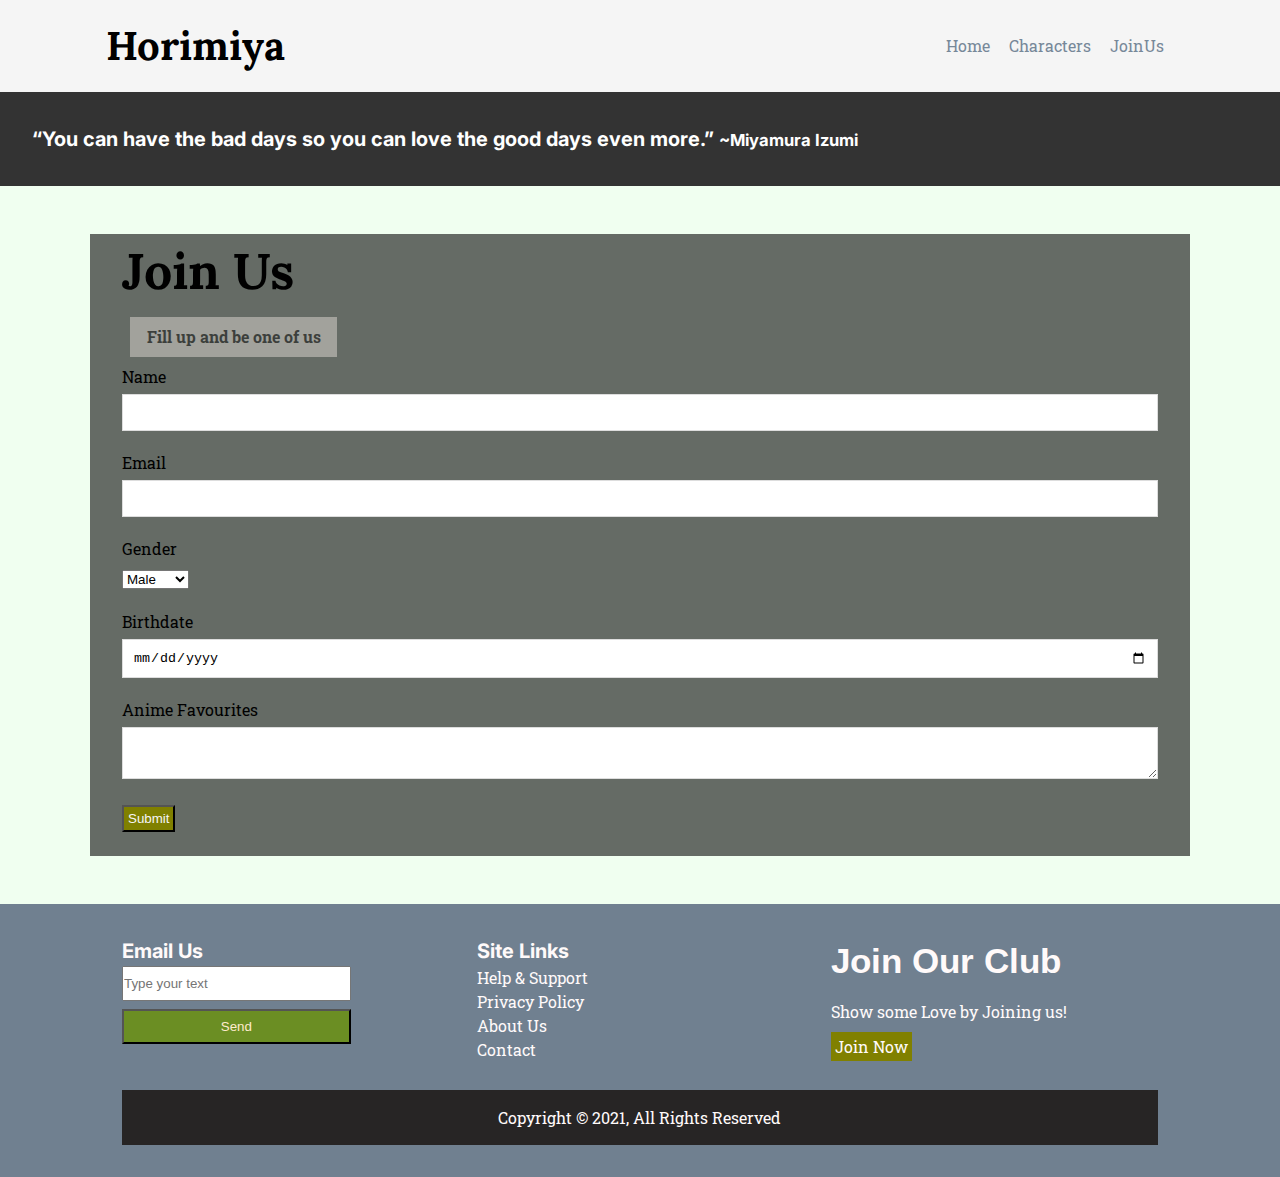
==== join_us.html @ 51903828 "first commit" ====
<!DOCTYPE html>
<html lang="en">
<head>
    <meta charset="UTF-8">
    <meta http-equiv="X-UA-Compatible" content="IE=edge">
    <meta name="viewport" content="width=device-width, initial-scale=1.0">
    <link rel="preconnect" href="https://fonts.gstatic.com">
    <link rel="stylesheet" href="https://use.fontawesome.com/releases/v5.15.3/css/all.css" integrity="sha384-SZXxX4whJ79/gErwcOYf+zWLeJdY/qpuqC4cAa9rOGUstPomtqpuNWT9wdPEn2fk" crossorigin="anonymous">
    <link href="https://fonts.googleapis.com/css2?family=Arimo&family=Bitter:ital@1&family=Inter&family=Lora:ital,wght@1,500&family=Roboto+Slab:wght@300&display=swap" rel="stylesheet">
    <link rel="stylesheet" href="css/style.css">
    <link rel="stylesheet" media="screen and (max-width: 768px)" href="css/mobile.css">
    <title>Welcome! Presenting You HORIMIYA</title>
</head>
<body>
    <nav id="main-nav">
        <div class="container">
            <h1 class="heading">Horimiya</h1>
            <div class="social">
                <a href="http://facebook.com" target="_blank"><i class="fab fa-facebook fa-2x"></i></a>
                <a href="http://twitter.com" target="_blank"><i class="fab fa-twitter fa-2x"></i></a>
                <a href="http://instagram.com" target="_blank"><i class="fab fa-instagram fa-2x"></i></a>
                <a href="http://youtube.com" target="_blank"><i class="fab fa-youtube fa-2x"></i></a>
            </div>
            <ul>
                <li><a href="index.html">Home</a></li>
                <li><a href="characters.html">Characters</a></li>
                <li><a href="join_us.html">JoinUs</a></li>

            </ul>
        </div>
    </nav>
    <header id="showcase">
        <div id="container">
            <h3>“You can have the bad days so you can love the good days even more.” <small class="name">~Miyamura Izumi</small></h3>
        </div>
    </header>
    <section id="join-form" class="py-3">
        <div class="container">
            
                <h1 class="join">Join Us</h1>
                <p class="para">Fill up and be one of us</p>
                <form>
                    <div class="form-group">
                        <label for="name">Name</label>
                        <input type="text" name="name" id="name">
                    </div>
                    <div class="form-group">
                        <label for="email">Email</label>
                        <input type="email" name="email" id="email">
                    </div>
                    <div class="form-group">
                        <label for="sex">Gender</label>
                        <select name="sex" id="sex">
                            <option value="male">Male</option>
                            <option value="female">Female</option>
                            <option value="other">Other</option>
                        </select>
                    </div>
                    <div class="form-group">
                        <label for="birthdate">Birthdate</label>
                        <input type="date" name="birthdate" id="birthdate">
                    </div>
                    <div class="form-group">
                        <label for="message">Anime Favourites</label>
                        <textarea name="message" id="message"></textarea>
                    </div>
                    <button type="submit" class="btn-2">Submit</button>
                </form>
        </div>
    </section>
    <footer id="main-footer" class="py-2">
        <div class="container footer-container">
            
            <div>
                <h3>Email Us</h3>
                <form>
                    <input type="message" placeholder="Type your text">
                    <input type="submit" value="Send" class="btn-1">
                </form>
            </div>
            <div>
                <h3>Site Links</h3>
                <ul class="list">
                    <li><a href="#">Help & Support</a></li>
                    <li><a href="#">Privacy Policy</a></li>
                    <li><a href="#">About Us</a></li>
                    <li><a href="#">Contact</a></li>
                </ul>
            </div>
            <div>
                <h2>Join Our Club</h2>
                <p>Show some Love by Joining us!</p>
                <a href="join_us.html" class="btn-2">Join Now</a>
            </div>
            <div>
                <p>Copyright &copy; 2021, All Rights Reserved</p>
            </div>
        </div>
    </footer>
</body>
</html>
---- css/style.css ----
:root{
    --primary-color: olive; 
    --secondary-color: olivedrab;
    --light-color: chocolate;
    --dark-color: greenyellow;
}
*{
    margin: 0;
    padding: 0;
    box-sizing: border-box;
}
body{
    font-family: 'Roboto Slab', sans-serif;
    line-height: 1.5;
    background-color: honeydew;
}
a{
    color: lightslategray;
    text-decoration: none;
}
ul{
    list-style: none;
}
p{
    margin: 0.7rem 0; 
}
img{
    width: 100%;
}
h1{
    font-family: 'Lora', sans-serif;
    font-size: 40px;
}
h2{
    font-family: 'Arimo', sans-serif;
    font-size: 35px;
}
h3{
    font-family: 'Inter', sans-serif;
    font-size: 20px;
}
h4{
    font-family: 'Bitter', sans-serif;
    font-size: 25px;
    padding-bottom: 0.5rem;
}
/* utility classes */
.container{
    max-width: 1100px;
    margin: auto;
    padding: 0 2rem;
    overflow: hidden;
}
.btn-1{
    background-color: var(--secondary-color);
    padding: 0.5rem 0.5rem;
    color: blanchedalmond;
    
}
.btn-1:hover{
    background-color: var(--light-color);
}
.btn-2:hover{
    background-color: var(--light-color);
}
.btn-2{
    background-color: var(--primary-color);
    margin-bottom: 1.5rem;
    padding: 0.25rem 0.25rem;
    color: whitesmoke;

}
.card-1{
    background-color: white;
    padding: 0.5rem;
}
.card-2{
    background-color:rgb(212, 202, 202);
    padding: 0.5rem;
}
.py-1{
    padding: 1rem 0;
}
.py-2{
    padding: 2rem 0;
}
.py-3{
    padding: 3rem 0;
}

/* navigation */
#main-nav{
    background-color: whitesmoke;
    position: sticky;
    top: 0;
    z-index: 2;
}
#main-nav .container{
    display: grid;
    grid-template-columns: 6fr 3fr 2fr;
    padding: 1rem;
    align-items: center;
}
#main-nav ul{
    display: flex;
}
#main-nav ul li a{
    padding: 0.60rem;
}
#main-nav ul li a.current{
    background-color: var(--primary-color);
    color: wheat;
    border-radius: 25px;
}
#main-nav ul li a:hover{
    background-color: var(--secondary-color);
    color: white;
    border-radius: 25px;
}
#main-nav .social i{
    padding: 0.20rem;
}
/* showcase */
#showcase{
    color: #fff;
    background-color: #333;
    padding: 2rem;
    position: sticky;
    top: 0;
    z-index: 2;
}
.covere{
    background: url('../img/cover.jpg') no-repeat center top/cover;
    
    color: black;
    font-weight: bolder;
}
.covere .cover-1{
    display: grid;
    grid-template-columns: repeat(2, 1fr);
    justify-content: center;
    align-items: center;
    height: 50vh;
}

#content .content-1{
    display: grid;
    grid-template-columns: repeat(3, 1fr);
    grid-gap: 1rem;
}
#content .content-1 img{
    padding: 0 0.75rem
}
/* footer */
#main-footer{
    background-color: slategrey;
    color: snow;
}
#main-footer a{
    color: snow;
}
#main-footer .footer-container{
    display: grid;
    grid-template-columns: repeat(3, 1fr);
    grid-gap: 1.75rem;
}
#main-footer .footer-container > *:last-child{
    background-color: rgb(39, 37, 37);
    grid-column: 1 / span 3;
    padding: 0.25rem;
    text-align: center;
}
#main-footer .footer-container input[type=message]{
    padding: 0.5rem 0;
    width: 70%;
    margin-bottom: 0.5rem;
}
#main-footer .footer-container input[type=submit]{
    padding: 0.5rem 0;
    width: 70%;
}
/* readmore */
#contentt .sec-container{
    background-color:darkgray;
}
#contentt .sec-container{
    font-weight: bold;
    padding: 0 0.5rem;
}
/* join us */
#join-form .form-group{
    margin-bottom: 20px;
    
    
    
}
#join-form label{
    display: block;
    margin-bottom: 5px;
   
   
}
#join-form input, #join-form textarea{
    width: 100%;
    padding: 10px;
    border: 1px #ddd solid;
}
#join-form input:focus, #join-form textarea:focus{
    outline: none;
    border-color: burlywood;
}
#join-form .join{
    font-size: 50px;
    color: black;
}
#join-form .container{
   
    background-color: rgba(8, 8, 8, 0.6);
    
}
#join-form p{
    font-weight: bold;
    background-color: seashell;
    width: 20%;
    text-align: center;
    margin: 0.5rem;
    padding: 0.5rem;
    opacity: 0.4;
    z-index: 1;
}
---- css/mobile.css ----
#main-nav .social{
    display: none;
}
#main-nav .container{
    grid-template-columns: 1fr;
    grid-gap: 1.2rem;
}
#main-nav ul li a{
    padding: 0.50rem;
}
#content .content-1{
    grid-template-columns: repeat(2, 1fr);
}
@media(max-width: 600px){
    /* stack grid items */
    #content .content-1{
        grid-template-columns: repeat(1, 1fr);
    }
    #main-footer .footer-container{
        grid-template-columns: 1fr;
    }
    #main-footer .footer-container > *:last-child{
        grid-column: 1;
    }
    #main-footer .footer-container > *:first-child,
    #main-footer .footer-container > *:nth-child(2){
        border-bottom: rgb(53, 50, 50) dotted 1px;
        padding-bottom: 1rem;
    }
    .covere .cover-1{
        grid-template-columns: repeat(1, 1fr);
    }
    #contentt .sec-container{
        padding:0.5rem 0.5rem;
    }    
}
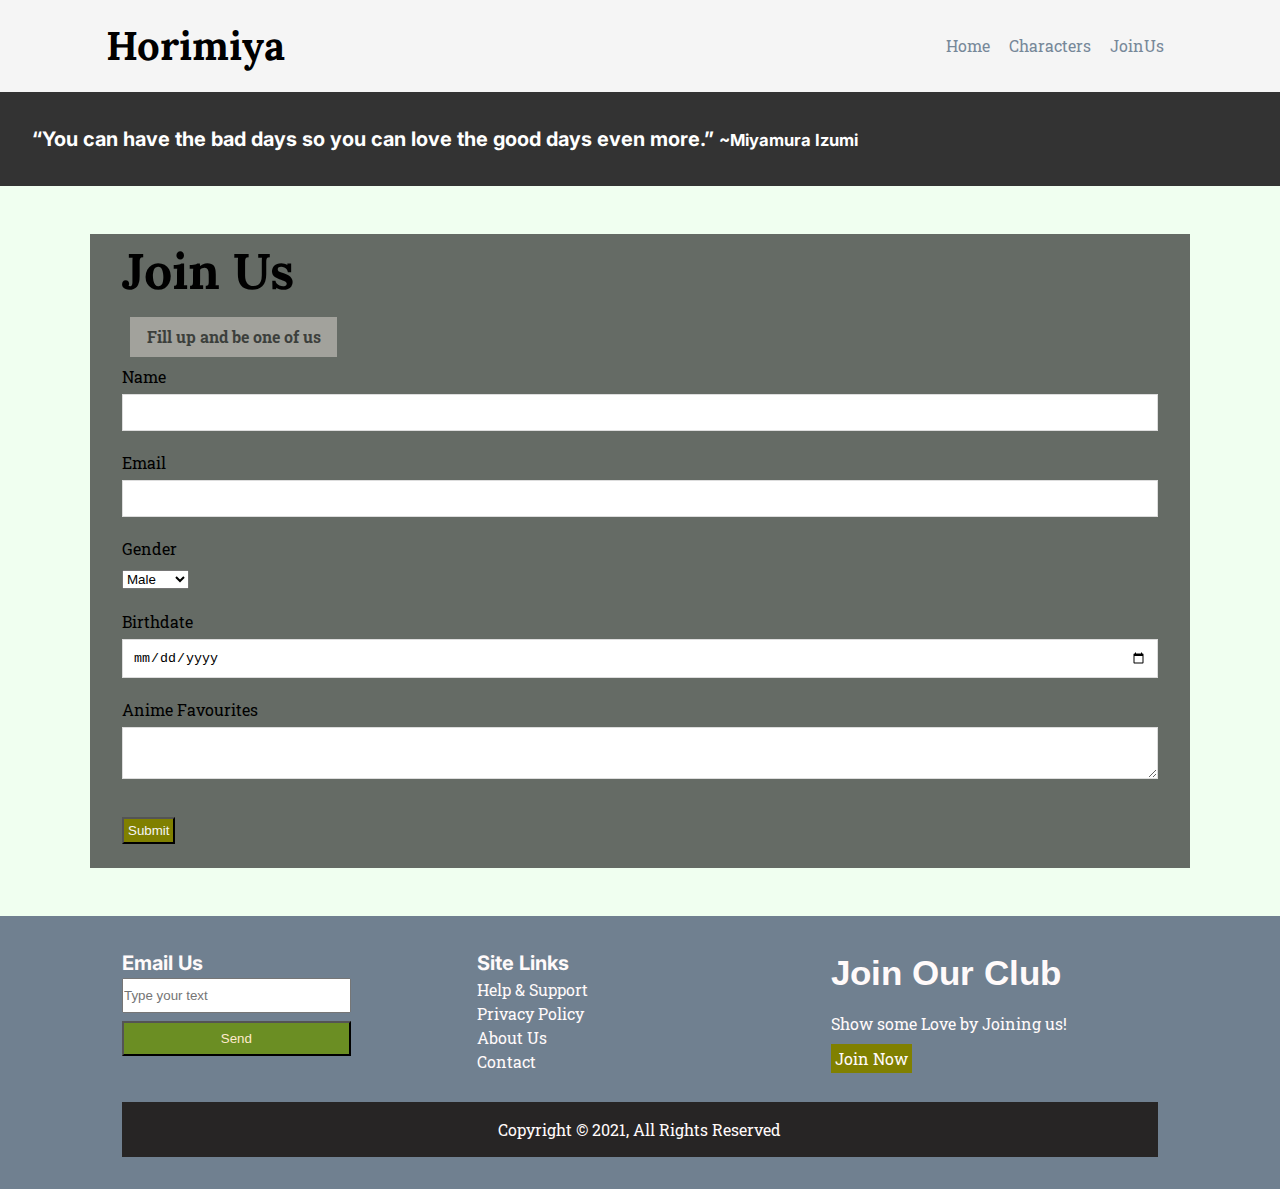
==== commit c9d1fb13: "second commit" ====
--- a/join_us.html
+++ b/join_us.html
@@ -1,101 +1,124 @@
 <!DOCTYPE html>
 <html lang="en">
-<head>
-    <meta charset="UTF-8">
-    <meta http-equiv="X-UA-Compatible" content="IE=edge">
-    <meta name="viewport" content="width=device-width, initial-scale=1.0">
-    <link rel="preconnect" href="https://fonts.gstatic.com">
-    <link rel="stylesheet" href="https://use.fontawesome.com/releases/v5.15.3/css/all.css" integrity="sha384-SZXxX4whJ79/gErwcOYf+zWLeJdY/qpuqC4cAa9rOGUstPomtqpuNWT9wdPEn2fk" crossorigin="anonymous">
-    <link href="https://fonts.googleapis.com/css2?family=Arimo&family=Bitter:ital@1&family=Inter&family=Lora:ital,wght@1,500&family=Roboto+Slab:wght@300&display=swap" rel="stylesheet">
-    <link rel="stylesheet" href="css/style.css">
-    <link rel="stylesheet" media="screen and (max-width: 768px)" href="css/mobile.css">
+  <head>
+    <meta charset="UTF-8" />
+    <meta http-equiv="X-UA-Compatible" content="IE=edge" />
+    <meta name="viewport" content="width=device-width, initial-scale=1.0" />
+    <link rel="preconnect" href="https://fonts.gstatic.com" />
+    <link
+      rel="stylesheet"
+      href="https://use.fontawesome.com/releases/v5.15.3/css/all.css"
+      integrity="sha384-SZXxX4whJ79/gErwcOYf+zWLeJdY/qpuqC4cAa9rOGUstPomtqpuNWT9wdPEn2fk"
+      crossorigin="anonymous"
+    />
+    <link
+      href="https://fonts.googleapis.com/css2?family=Arimo&family=Bitter:ital@1&family=Inter&family=Lora:ital,wght@1,500&family=Roboto+Slab:wght@300&display=swap"
+      rel="stylesheet"
+    />
+    <link rel="stylesheet" href="css/style.css" />
+    <link
+      rel="stylesheet"
+      media="screen and (max-width: 768px)"
+      href="css/mobile.css"
+    />
     <title>Welcome! Presenting You HORIMIYA</title>
-</head>
-<body>
+  </head>
+  <body>
     <nav id="main-nav">
-        <div class="container">
-            <h1 class="heading">Horimiya</h1>
-            <div class="social">
-                <a href="http://facebook.com" target="_blank"><i class="fab fa-facebook fa-2x"></i></a>
-                <a href="http://twitter.com" target="_blank"><i class="fab fa-twitter fa-2x"></i></a>
-                <a href="http://instagram.com" target="_blank"><i class="fab fa-instagram fa-2x"></i></a>
-                <a href="http://youtube.com" target="_blank"><i class="fab fa-youtube fa-2x"></i></a>
-            </div>
-            <ul>
-                <li><a href="index.html">Home</a></li>
-                <li><a href="characters.html">Characters</a></li>
-                <li><a href="join_us.html">JoinUs</a></li>
-
-            </ul>
+      <div class="container">
+        <h1 class="heading">Horimiya</h1>
+        <div class="social">
+          <a href="http://facebook.com" target="_blank"
+            ><i class="fab fa-facebook fa-2x"></i
+          ></a>
+          <a href="http://twitter.com" target="_blank"
+            ><i class="fab fa-twitter fa-2x"></i
+          ></a>
+          <a href="http://instagram.com" target="_blank"
+            ><i class="fab fa-instagram fa-2x"></i
+          ></a>
+          <a href="http://youtube.com" target="_blank"
+            ><i class="fab fa-youtube fa-2x"></i
+          ></a>
         </div>
+        <ul>
+          <li><a href="index.html">Home</a></li>
+          <li><a href="characters.html">Characters</a></li>
+          <li><a href="join_us.html">JoinUs</a></li>
+        </ul>
+      </div>
     </nav>
     <header id="showcase">
-        <div id="container">
-            <h3>“You can have the bad days so you can love the good days even more.” <small class="name">~Miyamura Izumi</small></h3>
-        </div>
+      <div id="container">
+        <h3>
+          “You can have the bad days so you can love the good days even more.”
+          <small class="name">~Miyamura Izumi</small>
+        </h3>
+      </div>
     </header>
     <section id="join-form" class="py-3">
-        <div class="container">
-            
-                <h1 class="join">Join Us</h1>
-                <p class="para">Fill up and be one of us</p>
-                <form>
-                    <div class="form-group">
-                        <label for="name">Name</label>
-                        <input type="text" name="name" id="name">
-                    </div>
-                    <div class="form-group">
-                        <label for="email">Email</label>
-                        <input type="email" name="email" id="email">
-                    </div>
-                    <div class="form-group">
-                        <label for="sex">Gender</label>
-                        <select name="sex" id="sex">
-                            <option value="male">Male</option>
-                            <option value="female">Female</option>
-                            <option value="other">Other</option>
-                        </select>
-                    </div>
-                    <div class="form-group">
-                        <label for="birthdate">Birthdate</label>
-                        <input type="date" name="birthdate" id="birthdate">
-                    </div>
-                    <div class="form-group">
-                        <label for="message">Anime Favourites</label>
-                        <textarea name="message" id="message"></textarea>
-                    </div>
-                    <button type="submit" class="btn-2">Submit</button>
-                </form>
-        </div>
+      <div class="container">
+        <h1 class="join">Join Us</h1>
+        <p class="para">Fill up and be one of us</p>
+        <form method="POST" data-netlify="true" data-netlify-recaptcha="true">
+          <div class="form-group">
+            <label for="name">Name</label>
+            <input type="text" name="name" id="name" />
+          </div>
+          <div class="form-group">
+            <label for="email">Email</label>
+            <input type="email" name="email" id="email" />
+          </div>
+          <div class="form-group">
+            <label for="sex">Gender</label>
+            <select name="sex" id="sex">
+              <option value="male">Male</option>
+              <option value="female">Female</option>
+              <option value="other">Other</option>
+            </select>
+          </div>
+          <div class="form-group">
+            <label for="birthdate">Birthdate</label>
+            <input type="date" name="birthdate" id="birthdate" />
+          </div>
+          <div class="form-group">
+            <label for="message">Anime Favourites</label>
+            <textarea name="message" id="message"></textarea>
+          </div>
+          <div style="margin: 2rem">
+            <div data-netlify-recaptcha="true"></div>
+          </div>
+          <button type="submit" class="btn-2">Submit</button>
+        </form>
+      </div>
     </section>
     <footer id="main-footer" class="py-2">
-        <div class="container footer-container">
-            
-            <div>
-                <h3>Email Us</h3>
-                <form>
-                    <input type="message" placeholder="Type your text">
-                    <input type="submit" value="Send" class="btn-1">
-                </form>
-            </div>
-            <div>
-                <h3>Site Links</h3>
-                <ul class="list">
-                    <li><a href="#">Help & Support</a></li>
-                    <li><a href="#">Privacy Policy</a></li>
-                    <li><a href="#">About Us</a></li>
-                    <li><a href="#">Contact</a></li>
-                </ul>
-            </div>
-            <div>
-                <h2>Join Our Club</h2>
-                <p>Show some Love by Joining us!</p>
-                <a href="join_us.html" class="btn-2">Join Now</a>
-            </div>
-            <div>
-                <p>Copyright &copy; 2021, All Rights Reserved</p>
-            </div>
+      <div class="container footer-container">
+        <div>
+          <h3>Email Us</h3>
+          <form>
+            <input type="message" placeholder="Type your text" />
+            <input type="submit" value="Send" class="btn-1" />
+          </form>
         </div>
+        <div>
+          <h3>Site Links</h3>
+          <ul class="list">
+            <li><a href="#">Help & Support</a></li>
+            <li><a href="#">Privacy Policy</a></li>
+            <li><a href="#">About Us</a></li>
+            <li><a href="#">Contact</a></li>
+          </ul>
+        </div>
+        <div>
+          <h2>Join Our Club</h2>
+          <p>Show some Love by Joining us!</p>
+          <a href="join_us.html" class="btn-2">Join Now</a>
+        </div>
+        <div>
+          <p>Copyright &copy; 2021, All Rights Reserved</p>
+        </div>
+      </div>
     </footer>
-</body>
-</html>+  </body>
+</html>
